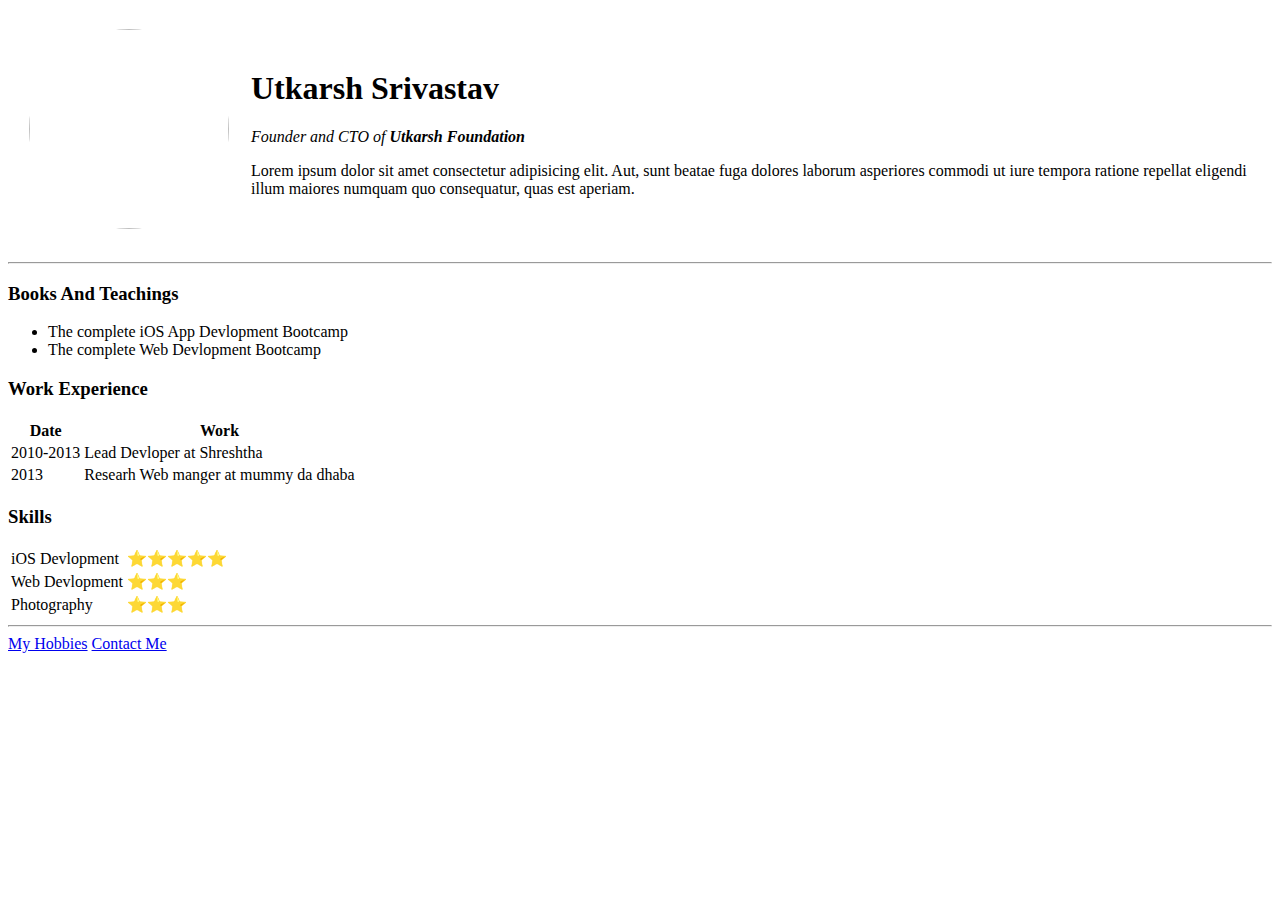
==== index.html @ 6139941d "Add Initial CV Website files" ====
<!DOCTYPE html>
<html lang="en">

<head>
    <meta charset="UTF-8">
    <meta name="viewport" content="width=device-width, initial-scale=1.0">
    <title>Utkarsh Profile Site </title>
    <link rel="stylesheet" href="style.css">
</head>

<body>
    <table cellspacing="20">

        <tr>

            <td>
                <img src="./image/LRM_EXPORT_157498984536097_20191112_103115504.jpeg" alt="" width="200px" height="200px">


            </td>
            <td>
                <h1>Utkarsh Srivastav</h1>
                <p><em>Founder and CTO of <strong>Utkarsh Foundation</strong></em></p>
                <p>Lorem ipsum dolor sit amet consectetur adipisicing elit. Aut, sunt beatae fuga dolores laborum
                    asperiores commodi
                    ut iure tempora ratione repellat eligendi illum maiores numquam quo consequatur, quas est aperiam.
                </p>
            </td>
        </tr>
    </table>


    <hr>
    <h3>Books And Teachings</h3>
    <ul>
        <li>The complete iOS App Devlopment Bootcamp</li>
        <li>The complete Web Devlopment Bootcamp</li>
    </ul>

    <h3> Work Experience</h3>

    <table>
        <thead>
            <tr>

                <th>Date</th>
                <th>Work</th>
            </tr>

        </thead>
        <tr>
            <td>2010-2013</td>
            <td>Lead Devloper at Shreshtha</td>
        </tr>
        <tr>
            <td>2013</td>
            <td>Researh Web manger at mummy da dhaba

            </td>
        </tr>


    </table>




    <h3>Skills</h3>
    <table >
        <tr>
            <td>iOS Devlopment </td>
          <td>⭐⭐⭐⭐⭐</td>

        </tr>
        <tr>
            <td>Web Devlopment </td>
           <td>⭐⭐⭐</td> 

        </tr>
        <tr>  <td> Photography </td>
        <td>⭐⭐⭐</td></tr>
        
      

    </table>
    <hr>
    <a href="https://google.com">My Hobbies</a>
    <a href="./COntact.html" target="_blank">Contact Me</a>
</body>

</html>
---- style.css ----
img{
  border-radius: 50%;
}
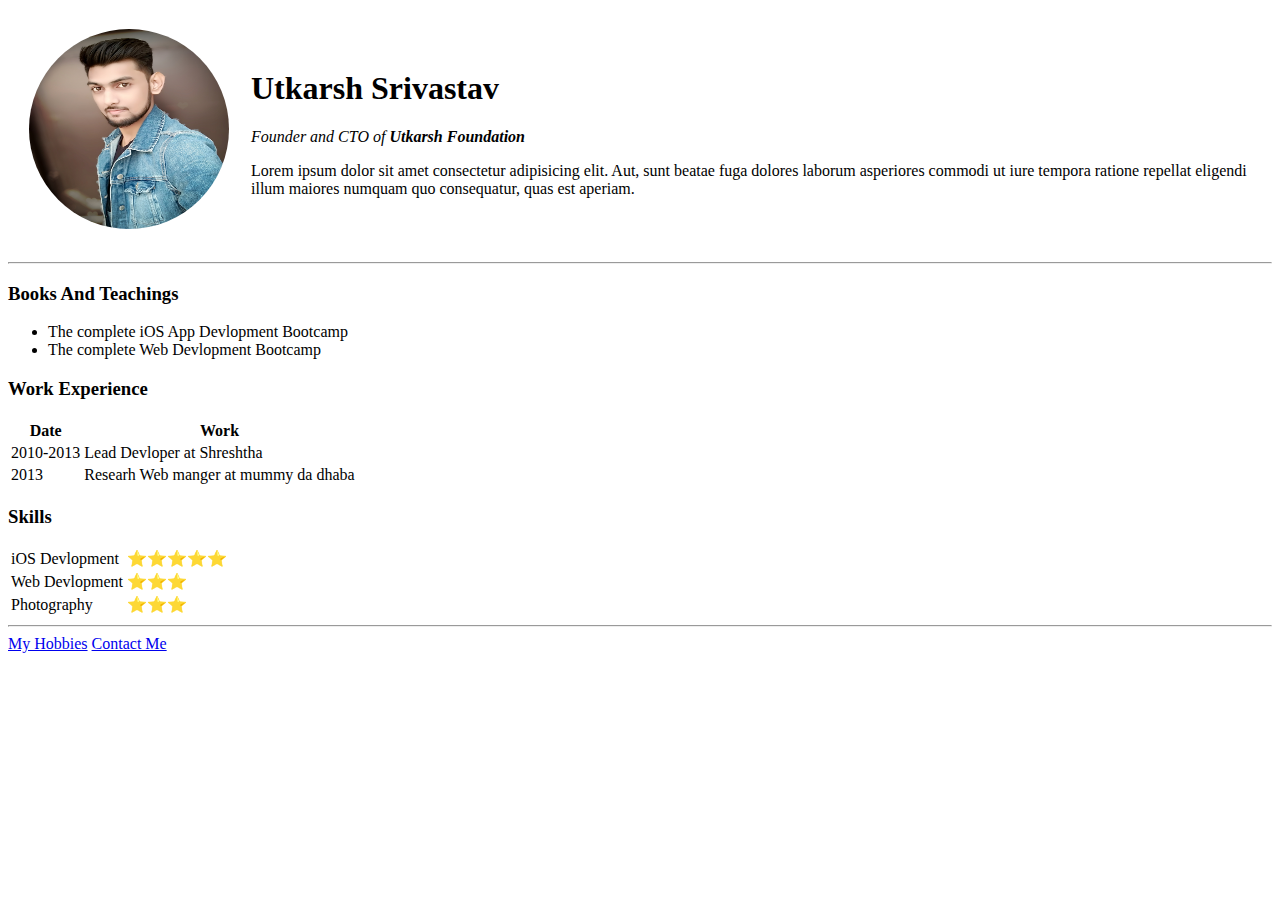
==== commit 15af3df8: "Update index.html" ====
--- a/index.html
+++ b/index.html
@@ -14,7 +14,7 @@
         <tr>
 
             <td>
-                <img src="./image/LRM_EXPORT_157498984536097_20191112_103115504.jpeg" alt="" width="200px" height="200px">
+                <img src="./LRM_EXPORT_157498984536097_20191112_103115504.jpeg" alt="" width="200px" height="200px">
 
 
             </td>
@@ -88,4 +88,4 @@
     <a href="./COntact.html" target="_blank">Contact Me</a>
 </body>
 
-</html>+</html>
